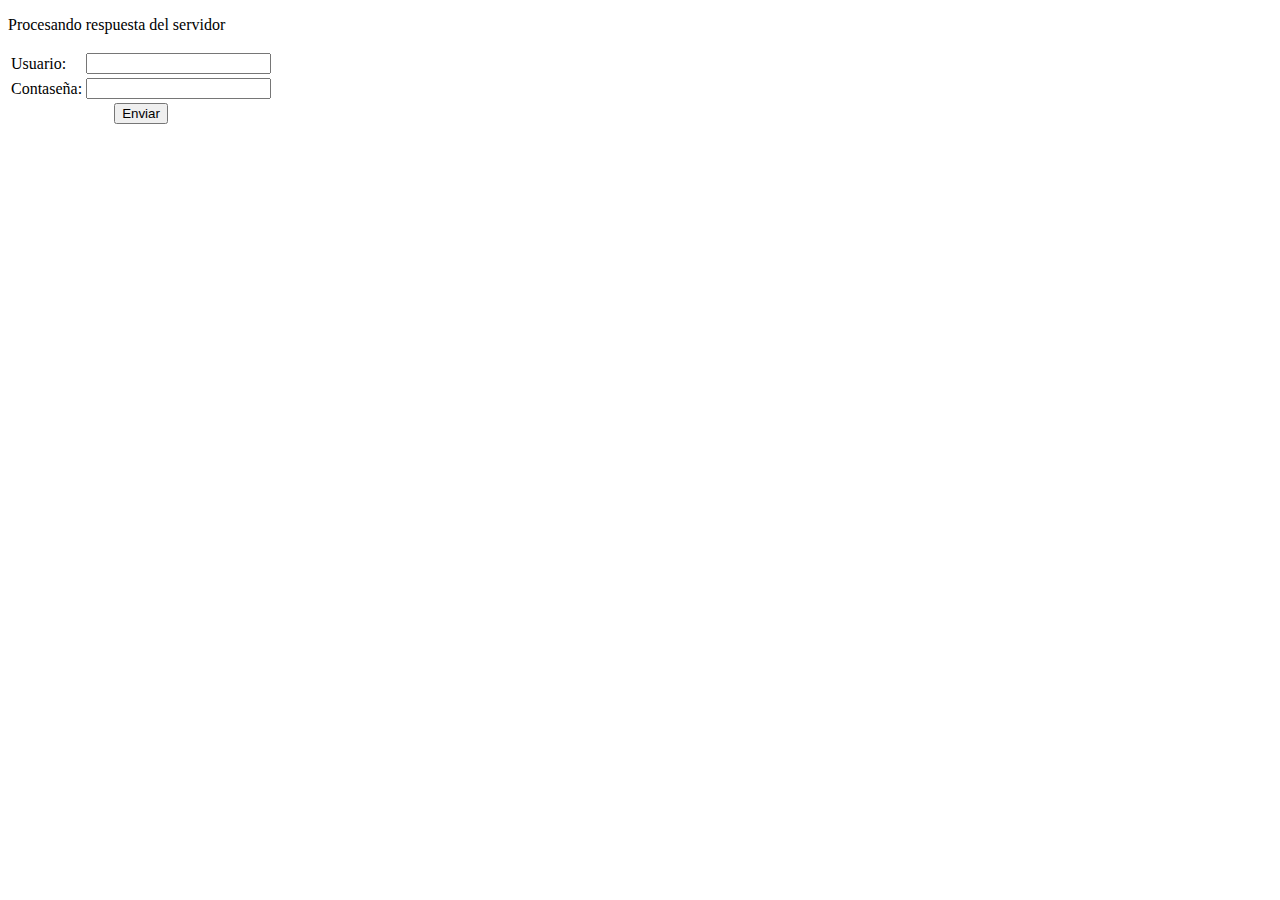
==== index.html @ c90f0e1b "Add files via upload" ====
<!DOCTYPE html>
<html>
<head>
<meta charset="UTF-8">
<title>Noticias varias</title>
<link href="externa.css" rel="stylesheet">
<style>
#noticias li {
	display: inline-block;
	margin-right: 30px;
}
#noticias li a {
	padding: 5px 10px; 
	background-color: white;
	color: black;
	text-decoration: none;	
}
#noticias li a:hover {
	background-color: rgb(255,153,0);
	color: white;
}
#contenidos_externos #noticia {
	margin-top: 10px;
	padding: 20px;
	border: 1px solid white;	
}
</style>
<script src="../jquery-3.4.1.js"></script>
<script>

$(document).ready(function() {
	
	$("#login").submit(function(){
	
		var datosFormulario={usuario:$("#usuario").val(),
							 contra:$("#contra").val()}
							 
		$.get("login.php", datosFormulario, procesarDatos)
	
	});
	
	function procesarDatos(datos_devueltos){
	
		if(datos_devueltos=="autorizado"){
		
			$("#contenidos_externos").html("<p>Usuario no autorizado. </p>");
		
		}else{
		
			$("#contenidos_externos").html("<p>Sin autorizacion. </p>");
		
		}
	
	}
			
}); 
</script>
</head>
<body>

	<div class="cabecera">
		<p class="logo">Procesando respuesta del servidor</p>
	</div>
	<div class="contenido">
		<div class="principal">
			<form method="get" action="login.php" id="login">
            <table>
            	<tr>
                	<td>					
						<label for="usuario">Usuario:</label>
                    </td>
                    <td>
						<input type="text" name="usuario" id="usuario">
					</td>
                    </tr>
                    <tr>
                    <td>
						<label for="contra">Contaseña: </label>
                     </td>
                     <td>
						<input type="text" name="contra" id="contra">
					</td>
                    </tr>
                    <tr>
                    <td colspan="2" align="center">
						<input type="submit" name="boton" id="boton" value="Enviar" >
					</td>
                    </tr>
                    </table>
				</form>
			<div id="contenidos_externos"></div>
		</div>
	</div>

</body>
</html>
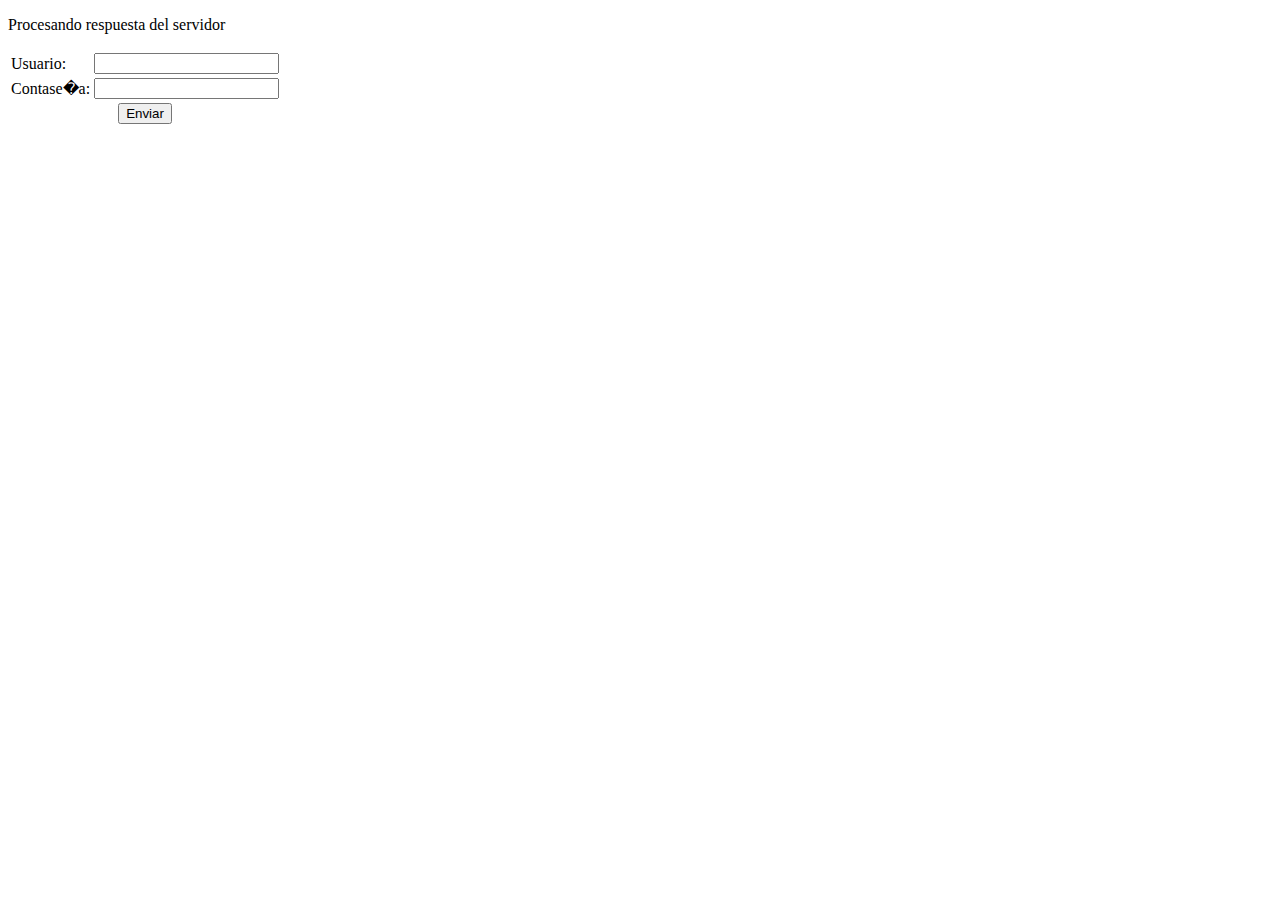
==== commit 76490033: "Add files via upload" ====
--- a/index.html
+++ b/index.html
@@ -3,29 +3,9 @@
 <head>
 <meta charset="UTF-8">
 <title>Noticias varias</title>
-<link href="externa.css" rel="stylesheet">
-<style>
-#noticias li {
-	display: inline-block;
-	margin-right: 30px;
-}
-#noticias li a {
-	padding: 5px 10px; 
-	background-color: white;
-	color: black;
-	text-decoration: none;	
-}
-#noticias li a:hover {
-	background-color: rgb(255,153,0);
-	color: white;
-}
-#contenidos_externos #noticia {
-	margin-top: 10px;
-	padding: 20px;
-	border: 1px solid white;	
-}
-</style>
-<script src="../jquery-3.4.1.js"></script>
+<link rel="stylesheet" href="externa.css">
+
+<script src="jquery-3.4.1.js"></script>
 <script>
 
 $(document).ready(function() {
@@ -35,7 +15,7 @@
 		var datosFormulario={usuario:$("#usuario").val(),
 							 contra:$("#contra").val()}
 							 
-		$.get("login.php", datosFormulario, procesarDatos)
+		$.get("login.php", datosFormulario, procesarDatos);
 	
 	});
 	
@@ -43,11 +23,11 @@
 	
 		if(datos_devueltos=="autorizado"){
 		
-			$("#contenidos_externos").html("<p>Usuario no autorizado. </p>");
+			$("#contenidos_externos").html("<p> Usuario autorizado. </p>");
 		
 		}else{
 		
-			$("#contenidos_externos").html("<p>Sin autorizacion. </p>");
+			$("#contenidos_externos").html("<p> Sin autorizacion. </p>");
 		
 		}
 	
@@ -75,7 +55,7 @@
                     </tr>
                     <tr>
                     <td>
-						<label for="contra">Contaseña: </label>
+						<label for="contra">Contase�a: </label>
                      </td>
                      <td>
 						<input type="text" name="contra" id="contra">
--- a/externa.css
+++ b/externa.css
@@ -0,0 +1,19 @@
+#noticias li {
+	display: inline-block;
+	margin-right: 30px;
+}
+#noticias li a {
+	padding: 5px 10px; 
+	background-color: white;
+	color: black;
+	text-decoration: none;	
+}
+#noticias li a:hover {
+	background-color: rgb(255,153,0);
+	color: white;
+}
+#contenidos_externos #noticia {
+	margin-top: 10px;
+	padding: 20px;
+	border: 1px solid white;	
+}
